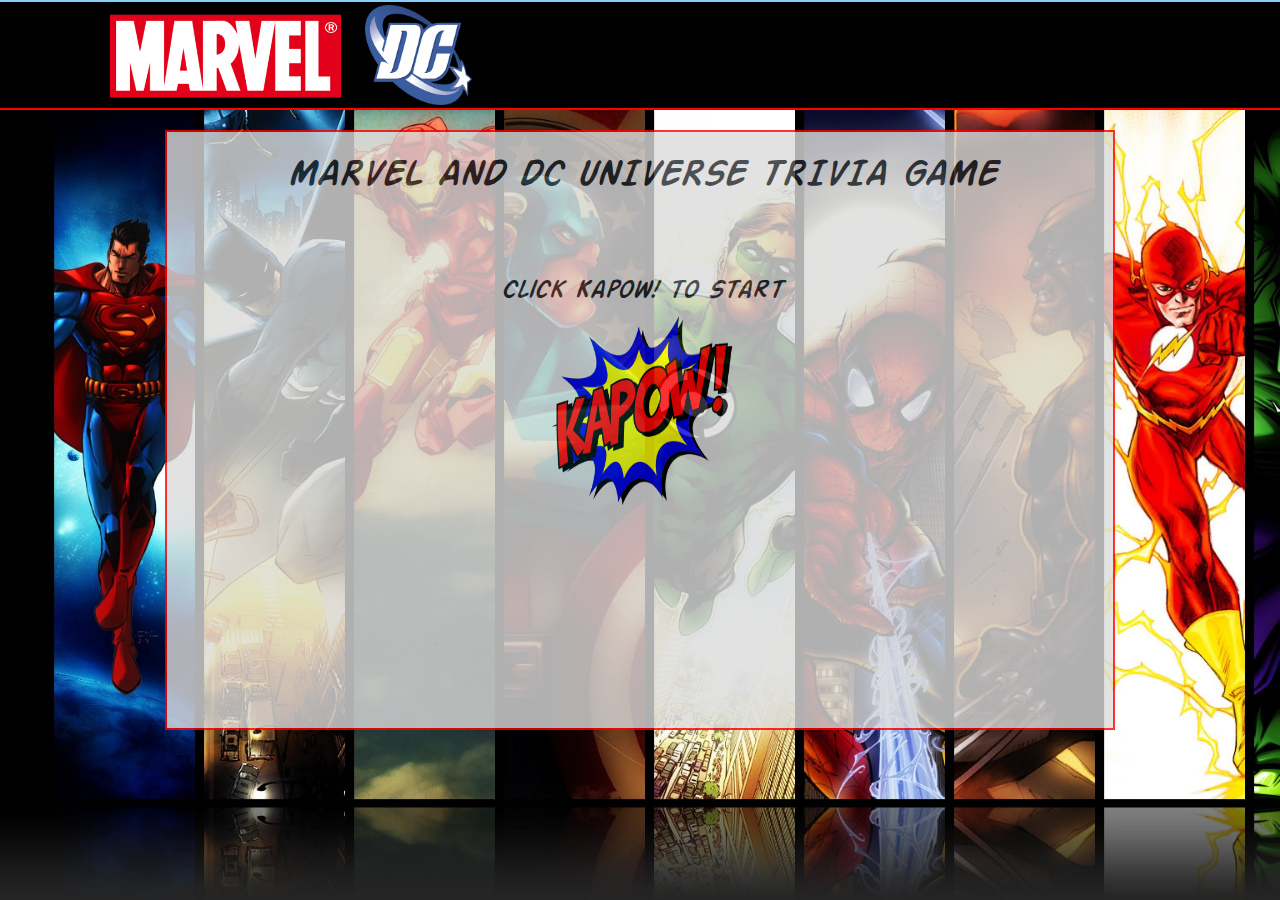
==== index.html @ 0d231b70 "Added sound effects" ====
<!doctype html>
<html lang="en">
  <head>
    <title>Title</title>
    <!-- Required meta tags -->
    <meta charset="utf-8">
    <meta name="viewport" content="width=device-width, initial-scale=1, shrink-to-fit=no">

    <!-- Bootstrap CSS -->
    <link rel="stylesheet" href="https://stackpath.bootstrapcdn.com/bootstrap/4.3.1/css/bootstrap.min.css" integrity="sha384-ggOyR0iXCbMQv3Xipma34MD+dH/1fQ784/j6cY/iJTQUOhcWr7x9JvoRxT2MZw1T" crossorigin="anonymous">
    <!--My CSS-->
    <link rel="stylesheet" href="assets/css/style.css" type="text/css">
</head>
  <body class="bg">
      
    <!-- Optional JavaScript -->
    <!-- jQuery first, then Popper.js, then Bootstrap JS -->
    <script src="https://code.jquery.com/jquery-3.3.1.slim.min.js" integrity="sha384-q8i/X+965DzO0rT7abK41JStQIAqVgRVzpbzo5smXKp4YfRvH+8abtTE1Pi6jizo" crossorigin="anonymous"></script>
    <script src="https://cdnjs.cloudflare.com/ajax/libs/popper.js/1.14.7/umd/popper.min.js" integrity="sha384-UO2eT0CpHqdSJQ6hJty5KVphtPhzWj9WO1clHTMGa3JDZwrnQq4sF86dIHNDz0W1" crossorigin="anonymous"></script>
    <script src="https://stackpath.bootstrapcdn.com/bootstrap/4.3.1/js/bootstrap.min.js" integrity="sha384-JjSmVgyd0p3pXB1rRibZUAYoIIy6OrQ6VrjIEaFf/nJGzIxFDsf4x0xIM+B07jRM" crossorigin="anonymous"></script>
    <script src="assets/javascript/app.js"></script>

 <nav class="navbar navbar-expand-sm navbar-dark">
     <div class="container">
         <div class="logorow">
            <img class="MarvelLogo" src="assets/images/marvellogo.png">
            <img class="DCLogo" src="assets/images/DC_Comics-logo-24DD4E86A6-seeklogo.com.png">
        </div>
    </div>
</nav>
        
<div class="container">
    <div class="MainContent">
        <div class="Wrapper">
            <div class="row TitleRow">
                <h1>MARVEL AND DC UNIVERSE TRIVIA GAME</h1>    
            </div>
            
            <div class="col-12 GIFArea">
                    <div class="row" id="TimeUp"></div>
                    <div class="row" id="CorrectAnswerID">
                        <h3></h3>
                    </div>
                    <div class="row">
                        <div class="col-6 GIFID">

                        </div>
                        
                    </div>
                </div>
            
            <div  class="row GameStart">
                <div class="col-12">
                    <div class="row Image">
                        <h3>Click Kapow! to Start</h3>
                    </div>
                    <div class="row">
                        <img class="Kapow" src="assets/images/kapow.png" width="200px" height="200px">
                        
                    </div>
                </div>
            <div class= "row">
                
            </div>  
            </div>
            <div class="row QuestionArea">
                <div class="col-12">
                    <div class="row" id="TimeRemainingID"></div>
                </div>
                <div class="col-12">
                    <div class="row" id="QuestionID"></div>   
                </div>
                <div class="col-12 Answers">
                    <div class="row Choice" id="Option1_ID">A) Star Wars</div>
                    <div class="row Choice" id="Option2_ID">B) Lord of the Rings</div>
                    <div class="row Choice" id="Option3_ID">C) Harry Potter</div>
                    <div class="row Choice" id="Option4_ID">D) Mazerunner</div>
                </div>
            </div>
        </div>

    </div>
</div>

<audio autoplay>
        <source src="assets/images/The Avengers Theme Song.mp3" type="audio/mpeg">
    </audio>
       
<script>


//on load hide questions and gifs
window.onload =function() {
    $(".QuestionArea").hide();
    $(".GIFArea").hide();
    
};


//establishing global variables
var BatmanAudio = new Audio("assets/images/Batman.mp3");
var MP3s = []
var count = 0;
var number = 21;
var CorrectAnswersSelected = 0;
var IncorrectAnswers = 0;
var IntervalID;
var ShowGame;

var response = "";
var TenQuestions  = 0;
var Sounds = ["assets/images/PowerUp.mp3","assets/images/PowerUp.mp3","assets/images/Laser.mp3","assets/images/Joker.mp3","assets/images/Flash.mp3","assets/images/Bullet.mp3","assets/images/Explosion.mp3","assets/images/Missile.mp3","assets/images/Battle.mp3"];
var GIFs = ["assets/images/IronMan.gif", "assets/images/Thor.gif", "assets/images/joker.gif","assets/images/Flash.gif","assets/images/superman.gif","assets/images/infinity.gif","assets/images/captain.gif","assets/images/avengers.gif"];
var QuestionBase = [
    {
        Question: "Which Superhero's identity is Tony Stark?",
        Option1: {
          answer: "Batman",
          correct: "false"
        },
        Option2:{
            answer: "Iron Man",
            correct: "true"
        },
        Option3:{
            answer: "Captain America",
            correct: "false"
        },
        Option4: {
            answer: "Thor",
            correct: "false"
        },
        GIFAnswer: "The Correct Answer is Iron Man."
   
    
    },
    {
        Question: "What is the name of Thor's Hammer?",
        Option1: {
            answer: "Helmdall",
            correct: "false"
        },
        Option2: { 
            answer: "The Bifrost",
            correct: "false"
        },
        Option3: {
            answer: "Mjolnir",
            correct: "true"
        },
        Option4: {
            answer:"Oden",
            correct: "false"
        },
        GIFAnswer: "The Correct Answer is Mjolnir."
    },
    {
        Question: "Who is Harley Quinn's love interest?",
        Option1: {
            answer: "The Joker",
            correct: "true"
        },
        Option2: { 
            answer: "Two Face",
            correct: "false"
        },
        Option3: {
            answer: "Robin",
            correct: "false"
        },
        Option4: {
            answer:"Bane",
            correct: "false"
        },
        GIFAnswer: "The Correct Answer is The Joker."
    },
    {
        Question: "Who is a faster runner than Superman?",
        Option1: {
            answer: "Quiksilver",
            correct: "false"
        },
        Option2: { 
            answer: "The Flash",
            correct: "true"
        },
        Option3: {
            answer: "Green Hornet",
            correct: "false"
        },
        Option4: {
            answer:"Trick Question..No One!",
            correct: "false"
        },
        GIFAnswer: "The Correct Answer is The Flash."
    },
    {
        Question: "What is Superman's real name?",
        Option1: {
            answer: "Clark Kent",
            correct: "false"
        },
        Option2: { 
            answer: "Peter Parker",
            correct: "false"
        },
        Option3: {
            answer: "Kal-El",
            correct: "true"
        },
        Option4: {
            answer:"Scott Summers",
            correct: "false"
        },
        GIFAnswer: "The Correct Answer is Kal-El."
    },
    {
        Question: "How many Infinity Stones are there in the MCU?",
        Option1: {
            answer: "5",
            correct: "false"
        },
        Option2: { 
            answer: "6",
            correct: "true"
        },
        Option3: {
            answer: "7",
            correct: "false"
        },
        Option4: {
            answer:"8",
            correct: "false"
        },
        GIFAnswer: "The Correct Answer is six."
    },
    {
        Question: "What is the name of the Super Soldier Project in Captain America: The First Avenger?",
        Option1: {
            answer: "Project Next-life",
            correct: "false"
        },
        Option2: { 
            answer: "Project Infinity",
            correct: "false"
        },
        Option3: {
            answer: "Project Rebirth",
            correct: "false"
        },
        Option4: {
            answer:"Project Sunrise",
            correct: "false"
        },
        GIFAnswer: "The Correct Answer is Project Rebirth."
    },
    {
        Question: "What do the Avengers eat after the Battle of New York in the first Avengers Movie?",
        Option1: {
            answer: "Soup",
            correct: "false"
        },
        Option2: { 
            answer: "Cheeseburgers",
            correct: "false"
        },
        Option3: {
            answer: "A Home cooked meal",
            correct: "false"
        },
        Option4: {
            answer:"Schwarma",
            correct: "true"
        },
        GIFAnswer: "The Correct Answer is Schwarma."
    },


]
//Put question text in related div.
$("#QuestionID").html(QuestionBase[count].Question);
$("#Option1_ID").html(QuestionBase[count].Option1.answer);
$("#Option2_ID").html(QuestionBase[count].Option2.answer);
$("#Option3_ID").html(QuestionBase[count].Option3.answer);
$("#Option4_ID").html(QuestionBase[count].Option4.answer);
//Assign value to each div option
$("#Option1_ID").val(QuestionBase[count].Option1);
$("#Option2_ID").val(QuestionBase[count].Option2);
$("#Option3_ID").val(QuestionBase[count].Option3);
$("#Option4_ID").val(QuestionBase[count].Option4);


//function to hide game start menu when Kapow is clicker
function GameStart() {
    $(".GameStart").hide();
    $(".TitleRow").hide();
    $(".QuestionArea").show();
}
//Kapow click function
$(".Kapow").on("click",function() {
        runTimer();
        ShowGame = setTimeout(GameStart, 1000);
        BatmanAudio.play();      
});
//Answer click function
$(".Choice").click(AnswerCheck);
//Answer Check function
function AnswerCheck() {
    response = ($(this).val().correct);
    console.log(response);
    if (response === "true") {
        TenQuestions++;
        CorrectAnswersSelected++;
        stop();
        DisplayGIF();
        number = 23;
        runTimer();
        NextQuestion();
        PlaySound();
        
       
    }
    else {
        TenQuestions++;
        IncorrectAnswers++;
        stop();
        DisplayGIF();
        number = 23;
        runTimer();
        NextQuestion();
        PlaySound();
        
    }
}
//Display Question
function DisplayQuestion() {
    $(".GIFArea").hide();
    
$("#QuestionID").html(QuestionBase[count].Question);
$("#Option1_ID").html(QuestionBase[count].Option1.answer);
$("#Option2_ID").html(QuestionBase[count].Option2.answer);
$("#Option3_ID").html(QuestionBase[count].Option3.answer);
$("#Option4_ID").html(QuestionBase[count].Option4.answer);
$("#Option1_ID").val(QuestionBase[count].Option1);
$("#Option2_ID").val(QuestionBase[count].Option2);
$("#Option3_ID").val(QuestionBase[count].Option3);
$("#Option4_ID").val(QuestionBase[count].Option4);
$(".QuestionArea").show();
}
//Next Question
function NextQuestion(){
    if (TenQuestions < 8) {
        count++;
        setTimeout(DisplayQuestion, 3000);
    }
    else {
        stop();
        setTimeout(EndGame, 3000);
    }
}
//Timer functions
function runTimer() {
    IntervalID = setInterval(decrement, 1000);
}
function decrement(){
    number--;
    $("#TimeRemainingID").html("<h2> Time Remaining: " + number + "</h2>");
    if (number === 0) {
        TenQuestions++;
        stop();
        $("#TimeUp").html("<h2>" + "Time's Up!" + "</h2>");
        DisplayGIF();
        number = 23;
        runTimer();
        NextQuestion();
        IncorrectAnswers++;
        PlaySound();
        
        
    }
}
function stop() {
    clearInterval(IntervalID);
}
//function to display the GIF
function DisplayGIF(){
    $(".QuestionArea").hide();
    $(".GIFArea").show();
    $("#CorrectAnswerID").html("<h2>" + "<br>" + QuestionBase[count].GIFAnswer + "</h2>");
    $(".GIFID").html("<img src=" + GIFs[count] + "> ");
}
//sound effect for each question
function PlaySound(){
    var SoundByte = new Audio(Sounds[count]);
    
    SoundByte.play();
}
//function to display score when game finished
function EndGame(){
    $("#CorrectAnswerID").html("<h2>" + "<br>" + "Correct Answers: " + CorrectAnswersSelected + "<br>" + "Incorrect Answers: " + IncorrectAnswers + "</h2>");
    $("#TimeUp").html("");
    var button = $("<BUTTON>");
    button.html("Restart");
    button.addClass("btn-info btn-lg Restart");
    $(".GIFID").empty();
    $("#TimeUp").empty();
    $(".GIFID").append(button);
    console.log(button);
    
    
}
//What does the reset button do?
$(".GIFID").on("click", function() {
    count = 0;
    number = 21;
    CorrectAnswersSelected = 0;
    IncorrectAnswers = 0;
    TenQuestions = 0;
    runTimer();
    DisplayQuestion();
});




</script> 
    
    
    
   



</body>
</html>
---- assets/css/style.css ----
nav {
    background-color: black;
    border-top: 2px solid lightskyblue;
    border-bottom: 2px solid red;
    background-size: contain;
    height: 110px;
}

body, html {
    height: 100%;
}


.bg {
    background-image: url("../images/full-hd-marvel-wallpapers-windows-10-backgrounds-amazing-colourful-hi-res-cool-best-colours-artwork-3840x2160.jpeg");
    background-repeat: no-repeat;
    background-size: cover;
    height: 100%;
    
}

.logorow {
    text-align: center;
    display: block;
}

.MarvelLogo {
    float: left;
    height: 100px;

}

.DCLogo {
    top:30;
    float: right;
    height: 100px;
}

.MainContent {
    margin-top: 20px;
}
.Wrapper {
    width: 950px;
    margin: 0 auto;
    overflow: auto;
    border: 2px solid red;
    background-color: gainsboro;
    background-repeat: no-repeat;
    background-size: cover;
    opacity: .8;
    padding: 20px;
    height: 600px;
    font-family: "Action_Man_Italic";
}

.TitleRow {
    margin: 0 auto;
    text-align: center;
}

.GameTitle {
    margin: 0 auto;
}

h1 {
    margin: 0 auto;
}

@font-face {
    font-family: "Action_Man_Italic";
    src: url("../images/Action_Man_Italic.ttf") format("truetype");
  }
  
  .GameStart {
      margin-top: 75px;
  }

  h3,  h2 {
      margin: 0 auto;
  }

  .Kapow {
      display: block;
      margin: 0 auto;
  }

  .QuestionArea {
      width: 800px;
      font-size: 32px;
      margin: 0 auto;
      margin-top: 50px; 
  }

.Answers {
    padding: 40px;
    
}

.GIFID {
    margin: 0 auto;
}
button {
    margin-left: 170px;

}

#myVideo {
    position: fixed;
    right: 0;
    bottom: 0;
    min-width: 100%;
    min-height: 100%;
  }
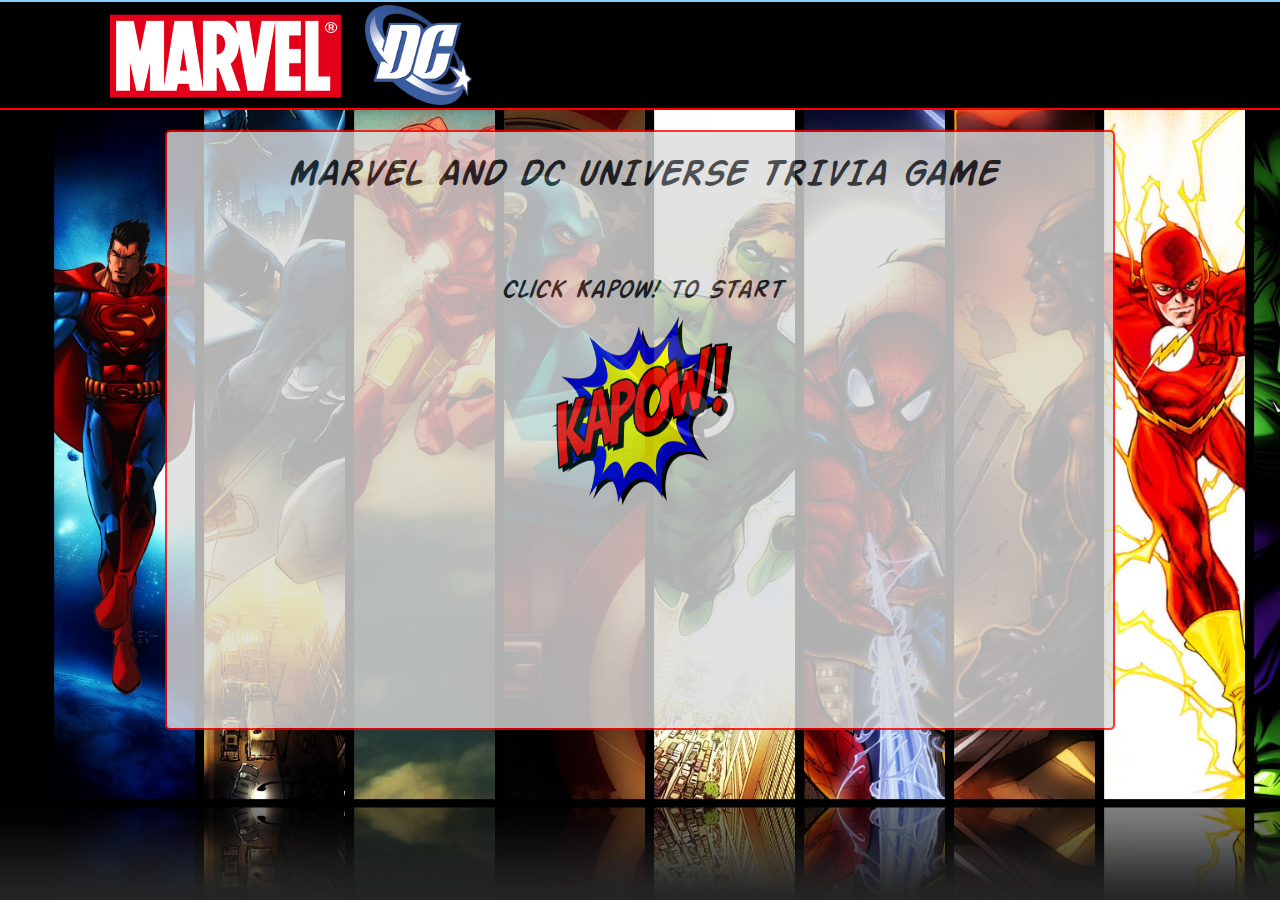
==== commit e0135cc0: "Added bootstrap center class" ====
--- a/index.html
+++ b/index.html
@@ -38,11 +38,11 @@
             
             <div class="col-12 GIFArea">
                     <div class="row" id="TimeUp"></div>
-                    <div class="row" id="CorrectAnswerID">
+                    <div class="row d-flex justify-content-center" id="CorrectAnswerID">
                         <h3></h3>
                     </div>
-                    <div class="row">
-                        <div class="col-6 GIFID">
+                    <div class="row d-flex justify-content-center">
+                        <div class="GIFID">
 
                         </div>
                         
@@ -54,7 +54,7 @@
                     <div class="row Image">
                         <h3>Click Kapow! to Start</h3>
                     </div>
-                    <div class="row">
+                    <div class="d-flex justify-content-center">
                         <img class="Kapow" src="assets/images/kapow.png" width="200px" height="200px">
                         
                     </div>
@@ -93,7 +93,7 @@
 window.onload =function() {
     $(".QuestionArea").hide();
     $(".GIFArea").hide();
-    
+    Batman.play();
 };
 
 
@@ -106,10 +106,10 @@
 var IncorrectAnswers = 0;
 var IntervalID;
 var ShowGame;
-
+var Unanswered =  0;
 var response = "";
 var TenQuestions  = 0;
-var Sounds = ["assets/images/PowerUp.mp3","assets/images/PowerUp.mp3","assets/images/Laser.mp3","assets/images/Joker.mp3","assets/images/Flash.mp3","assets/images/Bullet.mp3","assets/images/Explosion.mp3","assets/images/Missile.mp3","assets/images/Battle.mp3"];
+var Sounds = ["assets/images/PowerUp.mp3","assets/images/PowerUp.mp3","assets/images/Laser.mp3","assets/images/Joker.mp3","assets/images/Flash.mp3","assets/images/Bullet.mp3","assets/images/Explosion.mp3","assets/images/Missile.mp3","assets/images/Torpedo.mp3"];
 var GIFs = ["assets/images/IronMan.gif", "assets/images/Thor.gif", "assets/images/joker.gif","assets/images/Flash.gif","assets/images/superman.gif","assets/images/infinity.gif","assets/images/captain.gif","assets/images/avengers.gif"];
 var QuestionBase = [
     {
@@ -373,7 +373,7 @@
         number = 23;
         runTimer();
         NextQuestion();
-        IncorrectAnswers++;
+        Unanswered++;
         PlaySound();
         
         
@@ -397,7 +397,7 @@
 }
 //function to display score when game finished
 function EndGame(){
-    $("#CorrectAnswerID").html("<h2>" + "<br>" + "Correct Answers: " + CorrectAnswersSelected + "<br>" + "Incorrect Answers: " + IncorrectAnswers + "</h2>");
+    $("#CorrectAnswerID").html("<h2>" + "<br>" + "Correct Answers: " + CorrectAnswersSelected + "<br>" + "Incorrect Answers: " + IncorrectAnswers + "<br>" + "Unanswered Questions: " + Unanswered + "</h2>");
     $("#TimeUp").html("");
     var button = $("<BUTTON>");
     button.html("Restart");
@@ -415,6 +415,7 @@
     number = 21;
     CorrectAnswersSelected = 0;
     IncorrectAnswers = 0;
+    Unanswered = 0;
     TenQuestions = 0;
     runTimer();
     DisplayQuestion();
--- a/assets/css/style.css
+++ b/assets/css/style.css
@@ -51,6 +51,7 @@
     padding: 20px;
     height: 600px;
     font-family: "Action_Man_Italic";
+    border-radius: 5px;
 }
 
 .TitleRow {
@@ -79,10 +80,7 @@
       margin: 0 auto;
   }
 
-  .Kapow {
-      display: block;
-      margin: 0 auto;
-  }
+ 
 
   .QuestionArea {
       width: 800px;
@@ -96,9 +94,7 @@
     
 }
 
-.GIFID {
-    margin: 0 auto;
-}
+
 button {
     margin-left: 170px;
 
